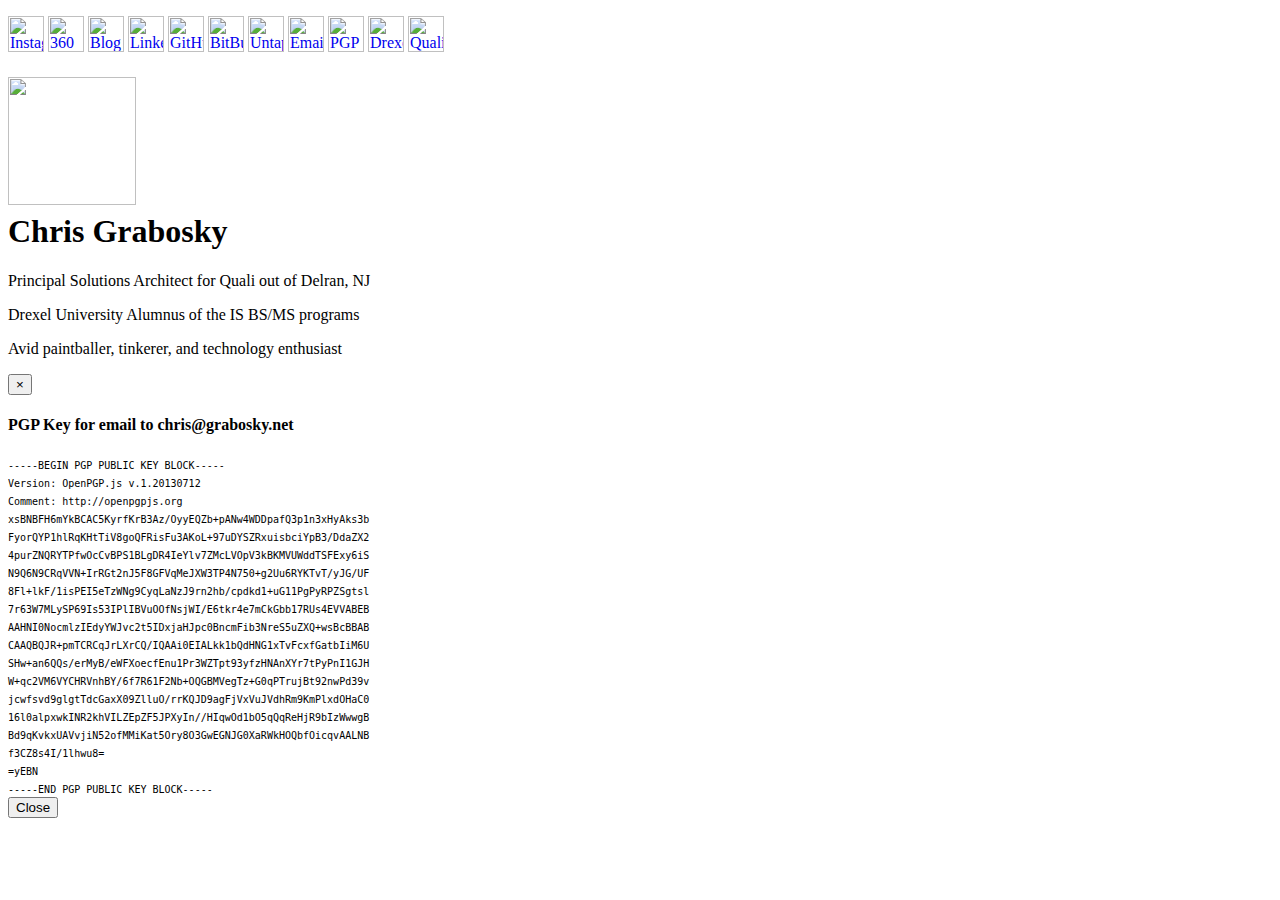
==== index.html @ 2ad48c02 "Changed location" ====
<!DOCTYPE html>
<html lang="en">
  <head>
    <meta charset="utf-8">
    <meta http-equiv="X-UA-Compatible" content="IE=edge">
    <meta name="viewport" content="width=device-width, initial-scale=1">

    <title>Chris Grabosky</title>

    <link href="css/bootstrap.min.css" rel="stylesheet">
    <link href="css/ie10-viewport-bug-workaround.css" rel="stylesheet">
    <link href="css/cover.css" rel="stylesheet">
    
    <style>
      #bdy {
        background: url('images/bg1.JPG');
        background-size:cover;
        background-repeat:no-repeat;
        background-position: center center;
      }
    </style>

    <!-- HTML5 shim and Respond.js for IE8 support of HTML5 elements and media queries -->
    <!--[if lt IE 9]>
      <script src="https://oss.maxcdn.com/html5shiv/3.7.2/html5shiv.min.js"></script>
      <script src="https://oss.maxcdn.com/respond/1.4.2/respond.min.js"></script>
    <![endif]-->
  </head>

  <body>

    <div class="site-wrapper" id="bdy">

      <div class="site-wrapper-inner">

        <div class="cover-container">

          <div class="masthead clearfix">
            <div class="inner">
              <p>
                  <a href="https://www.instagram.com/graboskyc/" target="_blank"><img src="images/icon_instagram.png" width="36" height="36" border="0" title="Instagram"/></a>
                  <a href="http://blog.gsky.us/360-images/" target="_blank"><img src="images/icon_globe.png" width="36" height="36" border="0" title="360 Degree Pictures"/></a>
                  <a href="http://blog.gsky.us" target="_blank"><img src="images/icon_blog.png" width="36" height="36" border="0" title="Blog" /></a>
                  <a href="http://linkedin.com/in/chris-grabosky" target="_blank"><img src="images/icon_linkedin.png" width="36" height="36" border="0" title="LinkedIn" /></a>
                  <a href="https://github.com/graboskyc" target="_blank"><img src="images/icon_github.png" width="36" height="36" border="0" title="GitHub" /></a>
                  <a href="https://bitbucket.org/graboskyc/" target="_blank"><img src="images/icon_bitbucket.png" width="36" height="36" border="0" title="BitBucket" /></a>
                  <a href="https://untappd.com/user/graboskyc" target="_blank"><img src="images/icon_untappd.png" width="36" height="36" border="0" title="Untappd" /></a>
                  <a href="mailto:chris@grabosky.net" target="_blank"><img src="images/icon_mail.png" width="36" height="36" border="0" title="Email" /></a>
                  <a href="#" data-toggle="modal" data-target="#myModal"><img src="images/icon_key.png" width="36" height="36" border="0" title="PGP Key" /></a>
                  <a href="http://drexel.edu/cci/" target="_blank"><img src="images/icon_graduate.png" width="36" height="36" border="0" title="Drexel University (Alma Mater)" /></a>
                  <a href="http://www.quali.com" target="_blank"><img src="images/icon_office.png" width="36" height="36" border="0" title="Quali (Employer)" /></a>
                </p>
            </div>
          </div>

          <div class="inner cover">
            <h1 class="cover-heading" id="pichead"><img src="images/2016headshot.jpg" class="img-circle" width="128" height="128" /><br>Chris Grabosky</h1>
            <p class="lead">Principal Solutions Architect for Quali out of Delran, NJ</p>
            <p class="lead">Drexel University Alumnus of the IS BS/MS programs</p>
            <p class="lead">Avid paintballer, tinkerer, and technology enthusiast</p>    
          </div>
          

        </div>

      </div>

    </div>
    
    <div class="modal fade" tabindex="-1" role="dialog" id="myModal">
  <div class="modal-dialog">
    <div class="modal-content">
      <div class="modal-header">
        <button type="button" class="close" data-dismiss="modal" aria-label="Close"><span aria-hidden="true">&times;</span></button>
        <h4 class="modal-title">PGP Key for email to chris@grabosky.net</h4>
      </div>
      <div class="modal-body">
        <code style="font-size:10px;">
-----BEGIN PGP PUBLIC KEY BLOCK-----<br />
Version: OpenPGP.js v.1.20130712<br />
Comment: http://openpgpjs.org<br />

xsBNBFH6mYkBCAC5KyrfKrB3Az/OyyEQZb+pANw4WDDpafQ3p1n3xHyAks3b<br />
FyorQYP1hlRqKHtTiV8goQFRisFu3AKoL+97uDYSZRxuisbciYpB3/DdaZX2<br />
4purZNQRYTPfwOcCvBPS1BLgDR4IeYlv7ZMcLVOpV3kBKMVUWddTSFExy6iS<br />
N9Q6N9CRqVVN+IrRGt2nJ5F8GFVqMeJXW3TP4N750+g2Uu6RYKTvT/yJG/UF<br />
8Fl+lkF/1isPEI5eTzWNg9CyqLaNzJ9rn2hb/cpdkd1+uG11PgPyRPZSgtsl<br />
7r63W7MLySP69Is53IPlIBVuOOfNsjWI/E6tkr4e7mCkGbb17RUs4EVVABEB<br />
AAHNI0NocmlzIEdyYWJvc2t5IDxjaHJpc0BncmFib3NreS5uZXQ+wsBcBBAB<br />
CAAQBQJR+pmTCRCqJrLXrCQ/IQAAi0EIALkk1bQdHNG1xTvFcxfGatbIiM6U<br />
SHw+an6QQs/erMyB/eWFXoecfEnu1Pr3WZTpt93yfzHNAnXYr7tPyPnI1GJH<br />
W+qc2VM6VYCHRVnhBY/6f7R61F2Nb+OQGBMVegTz+G0qPTrujBt92nwPd39v<br />
jcwfsvd9glgtTdcGaxX09ZlluO/rrKQJD9agFjVxVuJVdhRm9KmPlxdOHaC0<br />
16l0alpxwkINR2khVILZEpZF5JPXyIn//HIqwOd1bO5qQqReHjR9bIzWwwgB<br />
Bd9qKvkxUAVvjiN52ofMMiKat5Ory8O3GwEGNJG0XaRWkHOQbfOicqvAALNB<br />
f3CZ8s4I/1lhwu8=<br />
=yEBN<br />
-----END PGP PUBLIC KEY BLOCK-----
          </code>
      </div>
      <div class="modal-footer">
        <button type="button" class="btn btn-default" data-dismiss="modal">Close</button>
      </div>
    </div><!-- /.modal-content -->
  </div><!-- /.modal-dialog -->
</div><!-- /.modal -->

    <!-- Bootstrap core JavaScript
    ================================================== -->
    <!-- Placed at the end of the document so the pages load faster -->
    <script src="https://ajax.googleapis.com/ajax/libs/jquery/1.11.3/jquery.min.js"></script>
    <script src="js/bootstrap.min.js"></script>
    <!-- IE10 viewport hack for Surface/desktop Windows 8 bug -->
    <script src="js/ie10-viewport-bug-workaround.js"></script>
    <script src="js/rotate.js"></script>
    <script src="js/ga.js"></script>

  </body>
</html>
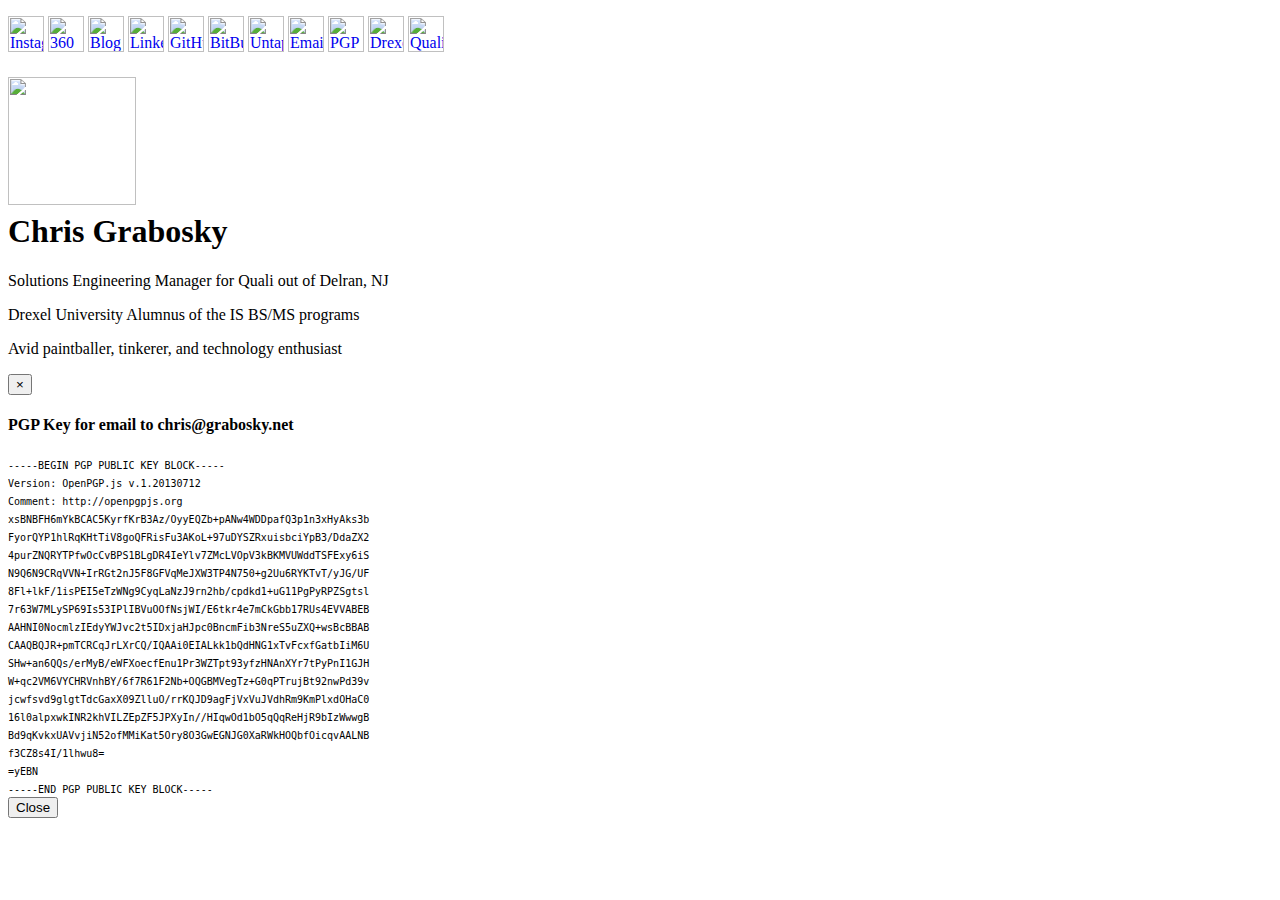
==== commit 753d5bb1: "new title" ====
--- a/index.html
+++ b/index.html
@@ -56,7 +56,7 @@
 
           <div class="inner cover">
             <h1 class="cover-heading" id="pichead"><img src="images/2016headshot.jpg" class="img-circle" width="128" height="128" /><br>Chris Grabosky</h1>
-            <p class="lead">Principal Solutions Architect for Quali out of Delran, NJ</p>
+            <p class="lead">Solutions Engineering Manager for Quali out of Delran, NJ</p>
             <p class="lead">Drexel University Alumnus of the IS BS/MS programs</p>
             <p class="lead">Avid paintballer, tinkerer, and technology enthusiast</p>    
           </div>
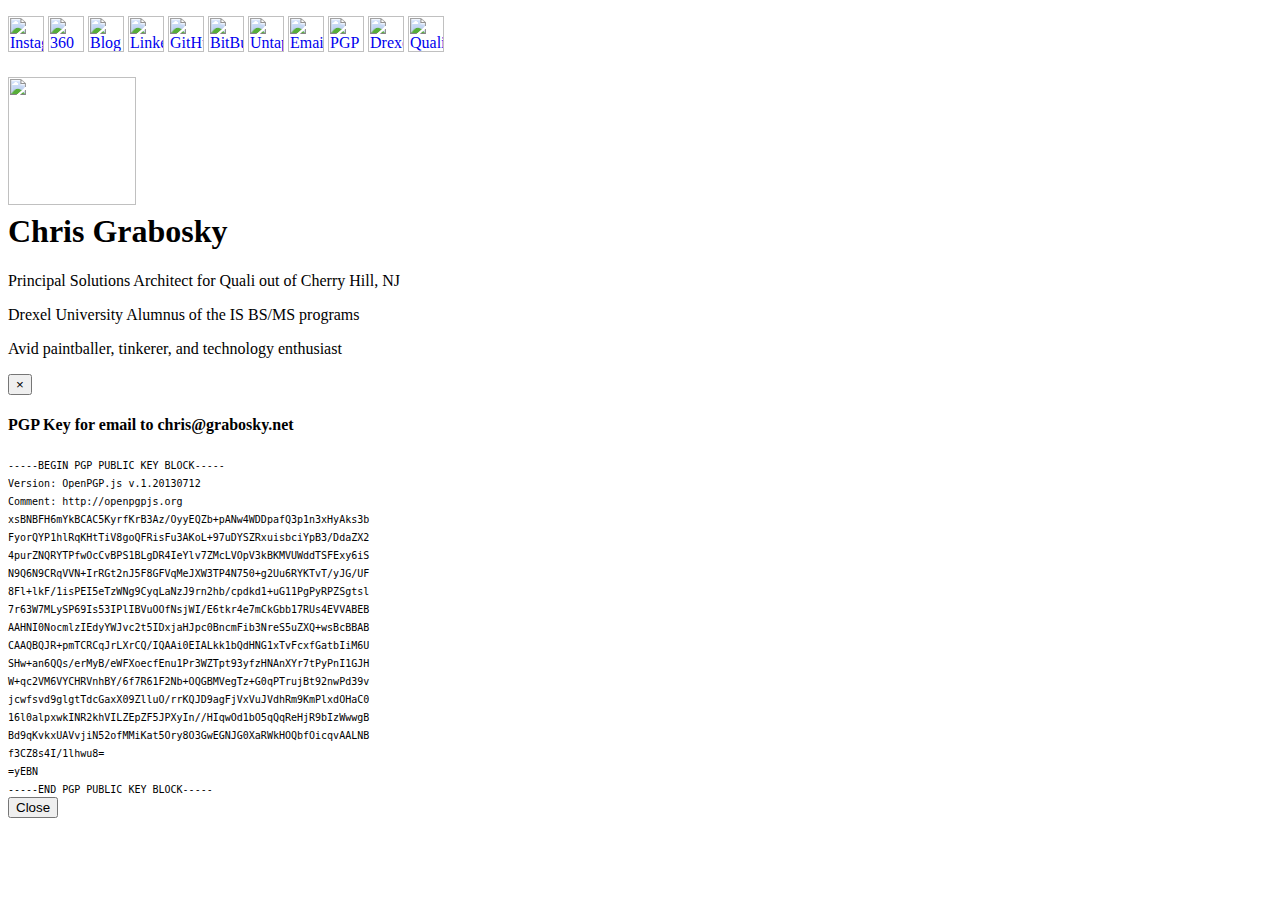
==== commit b9fa5412: "Revert "new title"" ====
--- a/index.html
+++ b/index.html
@@ -56,7 +56,7 @@
 
           <div class="inner cover">
             <h1 class="cover-heading" id="pichead"><img src="images/2016headshot.jpg" class="img-circle" width="128" height="128" /><br>Chris Grabosky</h1>
-            <p class="lead">Solutions Engineering Manager for Quali out of Delran, NJ</p>
+            <p class="lead">Principal Solutions Architect for Quali out of Cherry Hill, NJ</p>
             <p class="lead">Drexel University Alumnus of the IS BS/MS programs</p>
             <p class="lead">Avid paintballer, tinkerer, and technology enthusiast</p>    
           </div>
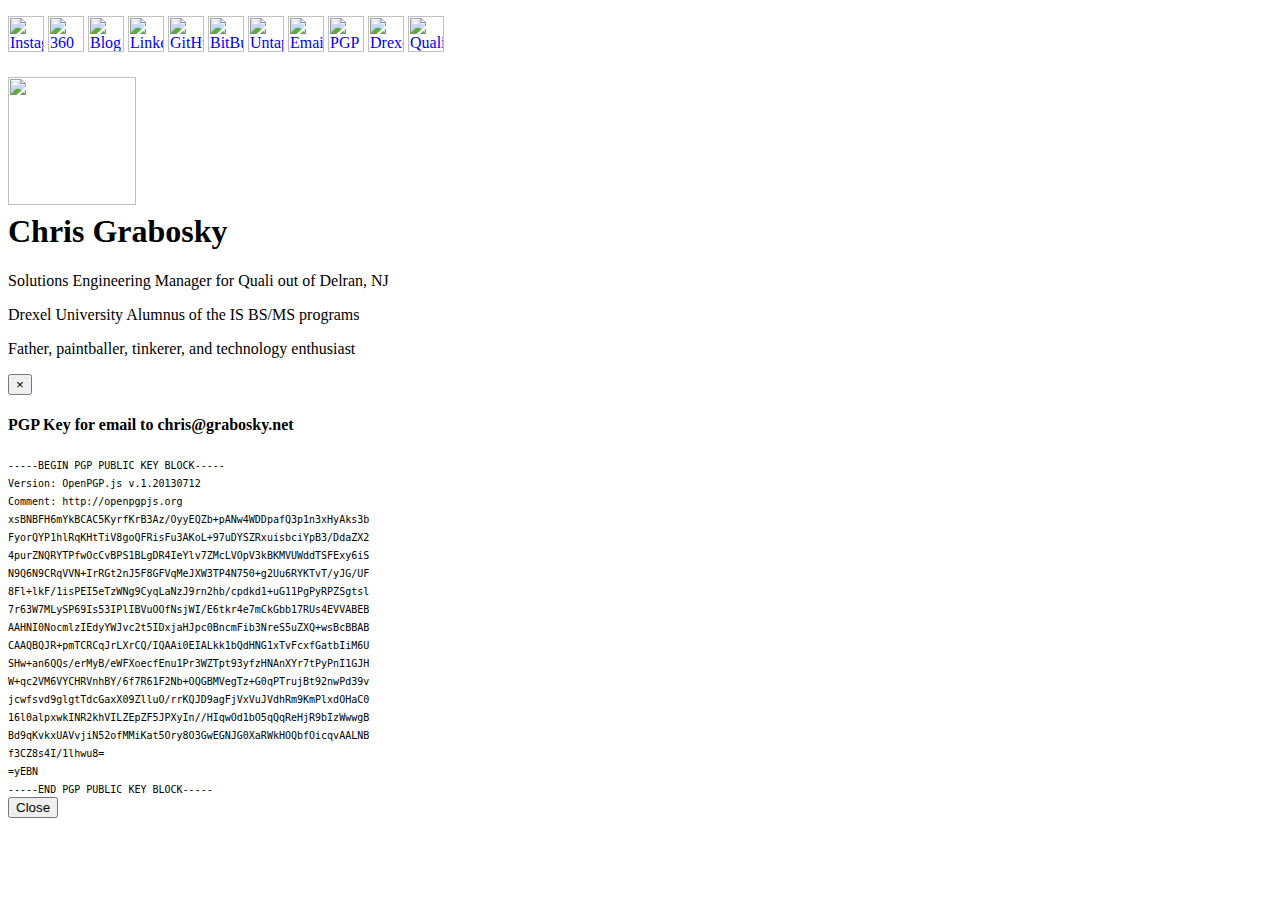
==== commit a72d8deb: "Update index.html" ====
--- a/index.html
+++ b/index.html
@@ -56,9 +56,9 @@
 
           <div class="inner cover">
             <h1 class="cover-heading" id="pichead"><img src="images/2016headshot.jpg" class="img-circle" width="128" height="128" /><br>Chris Grabosky</h1>
-            <p class="lead">Principal Solutions Architect for Quali out of Cherry Hill, NJ</p>
+            <p class="lead">Solutions Engineering Manager for Quali out of Delran, NJ</p>
             <p class="lead">Drexel University Alumnus of the IS BS/MS programs</p>
-            <p class="lead">Avid paintballer, tinkerer, and technology enthusiast</p>    
+            <p class="lead">Father, paintballer, tinkerer, and technology enthusiast</p>    
           </div>
           
 
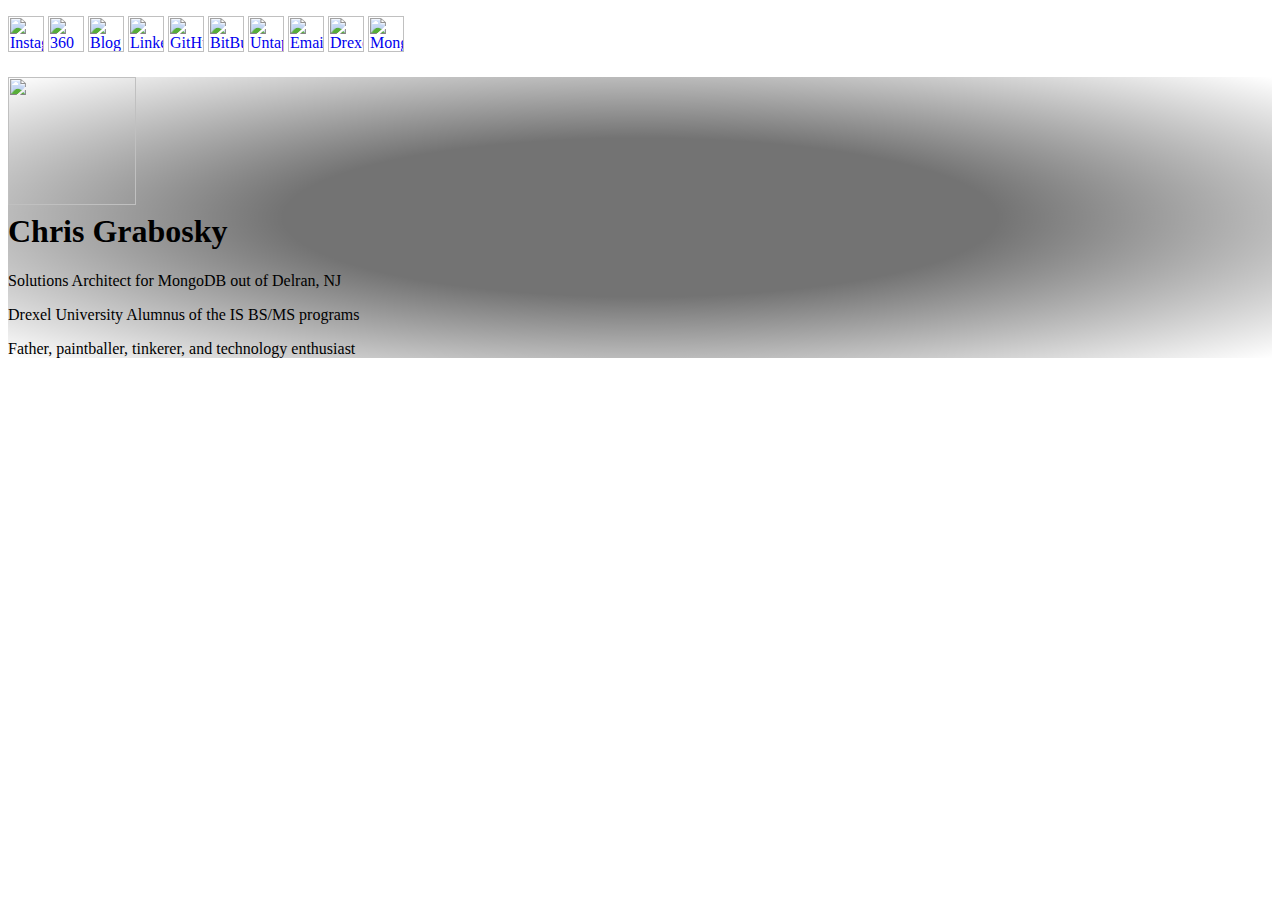
==== commit 1da183d6: "New job" ====
--- a/index.html
+++ b/index.html
@@ -18,6 +18,13 @@
         background-size:cover;
         background-repeat:no-repeat;
         background-position: center center;
+      }
+
+      .blackbg {
+        background: -webkit-radial-gradient(rgba(0,0,0,0.55) 40%,transparent 100%); 
+        background: -o-radial-gradient(rgba(0,0,0,0.55) 40%,transparent 100%);
+        background: -moz-radial-gradient(rgba(0,0,0,0.55) 40%,transparent 100%);
+        background: radial-gradient(rgba(0,0,0,.55) 40%,transparent 100%)
       }
     </style>
 
@@ -47,16 +54,15 @@
                   <a href="https://bitbucket.org/graboskyc/" target="_blank"><img src="images/icon_bitbucket.png" width="36" height="36" border="0" title="BitBucket" /></a>
                   <a href="https://untappd.com/user/graboskyc" target="_blank"><img src="images/icon_untappd.png" width="36" height="36" border="0" title="Untappd" /></a>
                   <a href="mailto:chris@grabosky.net" target="_blank"><img src="images/icon_mail.png" width="36" height="36" border="0" title="Email" /></a>
-                  <a href="#" data-toggle="modal" data-target="#myModal"><img src="images/icon_key.png" width="36" height="36" border="0" title="PGP Key" /></a>
                   <a href="http://drexel.edu/cci/" target="_blank"><img src="images/icon_graduate.png" width="36" height="36" border="0" title="Drexel University (Alma Mater)" /></a>
-                  <a href="http://www.quali.com" target="_blank"><img src="images/icon_office.png" width="36" height="36" border="0" title="Quali (Employer)" /></a>
+                  <a href="http://www.mongodb.com" target="_blank"><img src="images/icon_office.png" width="36" height="36" border="0" title="MongoDB (Employer)" /></a>
                 </p>
             </div>
           </div>
 
-          <div class="inner cover">
+          <div class="inner cover blackbg">
             <h1 class="cover-heading" id="pichead"><img src="images/2016headshot.jpg" class="img-circle" width="128" height="128" /><br>Chris Grabosky</h1>
-            <p class="lead">Solutions Engineering Manager for Quali out of Delran, NJ</p>
+            <p class="lead">Solutions Architect for MongoDB out of Delran, NJ</p>
             <p class="lead">Drexel University Alumnus of the IS BS/MS programs</p>
             <p class="lead">Father, paintballer, tinkerer, and technology enthusiast</p>    
           </div>
@@ -67,45 +73,14 @@
       </div>
 
     </div>
+
     
-    <div class="modal fade" tabindex="-1" role="dialog" id="myModal">
-  <div class="modal-dialog">
-    <div class="modal-content">
-      <div class="modal-header">
-        <button type="button" class="close" data-dismiss="modal" aria-label="Close"><span aria-hidden="true">&times;</span></button>
-        <h4 class="modal-title">PGP Key for email to chris@grabosky.net</h4>
-      </div>
-      <div class="modal-body">
-        <code style="font-size:10px;">
------BEGIN PGP PUBLIC KEY BLOCK-----<br />
-Version: OpenPGP.js v.1.20130712<br />
-Comment: http://openpgpjs.org<br />
-
-xsBNBFH6mYkBCAC5KyrfKrB3Az/OyyEQZb+pANw4WDDpafQ3p1n3xHyAks3b<br />
-FyorQYP1hlRqKHtTiV8goQFRisFu3AKoL+97uDYSZRxuisbciYpB3/DdaZX2<br />
-4purZNQRYTPfwOcCvBPS1BLgDR4IeYlv7ZMcLVOpV3kBKMVUWddTSFExy6iS<br />
-N9Q6N9CRqVVN+IrRGt2nJ5F8GFVqMeJXW3TP4N750+g2Uu6RYKTvT/yJG/UF<br />
-8Fl+lkF/1isPEI5eTzWNg9CyqLaNzJ9rn2hb/cpdkd1+uG11PgPyRPZSgtsl<br />
-7r63W7MLySP69Is53IPlIBVuOOfNsjWI/E6tkr4e7mCkGbb17RUs4EVVABEB<br />
-AAHNI0NocmlzIEdyYWJvc2t5IDxjaHJpc0BncmFib3NreS5uZXQ+wsBcBBAB<br />
-CAAQBQJR+pmTCRCqJrLXrCQ/IQAAi0EIALkk1bQdHNG1xTvFcxfGatbIiM6U<br />
-SHw+an6QQs/erMyB/eWFXoecfEnu1Pr3WZTpt93yfzHNAnXYr7tPyPnI1GJH<br />
-W+qc2VM6VYCHRVnhBY/6f7R61F2Nb+OQGBMVegTz+G0qPTrujBt92nwPd39v<br />
-jcwfsvd9glgtTdcGaxX09ZlluO/rrKQJD9agFjVxVuJVdhRm9KmPlxdOHaC0<br />
-16l0alpxwkINR2khVILZEpZF5JPXyIn//HIqwOd1bO5qQqReHjR9bIzWwwgB<br />
-Bd9qKvkxUAVvjiN52ofMMiKat5Ory8O3GwEGNJG0XaRWkHOQbfOicqvAALNB<br />
-f3CZ8s4I/1lhwu8=<br />
-=yEBN<br />
------END PGP PUBLIC KEY BLOCK-----
-          </code>
-      </div>
-      <div class="modal-footer">
-        <button type="button" class="btn btn-default" data-dismiss="modal">Close</button>
-      </div>
-    </div><!-- /.modal-content -->
-  </div><!-- /.modal-dialog -->
-</div><!-- /.modal -->
-
+    <div id="users-device-size">
+      <div id="xs" class="visible-xs"></div>
+      <div id="sm" class="visible-sm"></div>
+      <div id="md" class="visible-md"></div>
+      <div id="lg" class="visible-lg"></div>
+    </div>
     <!-- Bootstrap core JavaScript
     ================================================== -->
     <!-- Placed at the end of the document so the pages load faster -->
@@ -115,6 +90,15 @@
     <script src="js/ie10-viewport-bug-workaround.js"></script>
     <script src="js/rotate.js"></script>
     <script src="js/ga.js"></script>
-
+    <script>
+      $(function() {
+          var size = $('#users-device-size').find('div:visible').first().attr('id');
+          if (( size == "xs") || (size == "sm")) {
+            if(window.self !== window.top) {
+              window.top.location  = window.self.location;
+            }
+          }
+      });
+  </script>
   </body>
 </html>
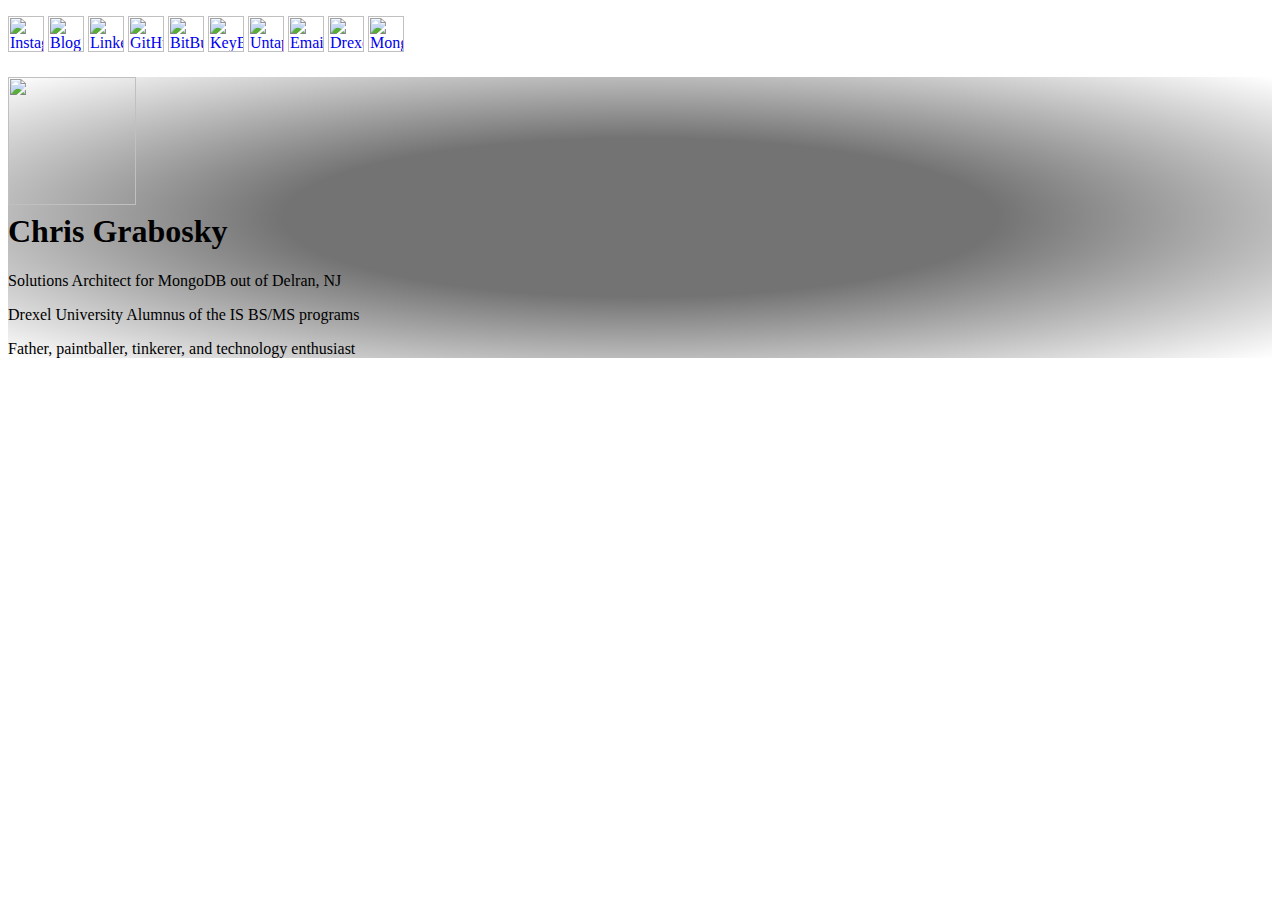
==== commit cefd942f: "link shortener" ====
--- a/index.html
+++ b/index.html
@@ -47,11 +47,12 @@
             <div class="inner">
               <p>
                   <a href="https://www.instagram.com/graboskyc/" target="_blank"><img src="images/icon_instagram.png" width="36" height="36" border="0" title="Instagram"/></a>
-                  <a href="http://blog.gsky.us/360-images/" target="_blank"><img src="images/icon_globe.png" width="36" height="36" border="0" title="360 Degree Pictures"/></a>
+                  <!--<a href="http://blog.gsky.us/360-images/" target="_blank"><img src="images/icon_globe.png" width="36" height="36" border="0" title="360 Degree Pictures"/></a>-->
                   <a href="http://blog.gsky.us" target="_blank"><img src="images/icon_blog.png" width="36" height="36" border="0" title="Blog" /></a>
                   <a href="http://linkedin.com/in/chris-grabosky" target="_blank"><img src="images/icon_linkedin.png" width="36" height="36" border="0" title="LinkedIn" /></a>
                   <a href="https://github.com/graboskyc" target="_blank"><img src="images/icon_github.png" width="36" height="36" border="0" title="GitHub" /></a>
                   <a href="https://bitbucket.org/graboskyc/" target="_blank"><img src="images/icon_bitbucket.png" width="36" height="36" border="0" title="BitBucket" /></a>
+                  <a href="https://keybase.io/graboskyc" target="_blank"><img src="images/icon_key.png" width="36" height="36" border="0" title="KeyBase" /></a>
                   <a href="https://untappd.com/user/graboskyc" target="_blank"><img src="images/icon_untappd.png" width="36" height="36" border="0" title="Untappd" /></a>
                   <a href="mailto:chris@grabosky.net" target="_blank"><img src="images/icon_mail.png" width="36" height="36" border="0" title="Email" /></a>
                   <a href="http://drexel.edu/cci/" target="_blank"><img src="images/icon_graduate.png" width="36" height="36" border="0" title="Drexel University (Alma Mater)" /></a>
@@ -61,7 +62,7 @@
           </div>
 
           <div class="inner cover blackbg">
-            <h1 class="cover-heading" id="pichead"><img src="images/2016headshot.jpg" class="img-circle" width="128" height="128" /><br>Chris Grabosky</h1>
+            <h1 class="cover-heading" id="pichead"><img src="images/2018headshot.jpg" class="img-circle" width="128" height="128" /><br>Chris Grabosky</h1>
             <p class="lead">Solutions Architect for MongoDB out of Delran, NJ</p>
             <p class="lead">Drexel University Alumnus of the IS BS/MS programs</p>
             <p class="lead">Father, paintballer, tinkerer, and technology enthusiast</p>    
@@ -92,12 +93,17 @@
     <script src="js/ga.js"></script>
     <script>
       $(function() {
-          var size = $('#users-device-size').find('div:visible').first().attr('id');
-          if (( size == "xs") || (size == "sm")) {
-            if(window.self !== window.top) {
-              window.top.location  = window.self.location;
-            }
+        var url = window.self.location.href;
+        var kvp = url.split("#!");
+        if(kvp.length > 1) {
+          window.self.location = "https://webhooks.mongodb-stitch.com/api/client/v2.0/app/privaterss-kugof/service/test/incoming_webhook/links?key="+kvp[1];
+        }
+        var size = $('#users-device-size').find('div:visible').first().attr('id');
+        if (( size == "xs") || (size == "sm")) {
+          if(window.self !== window.top) {
+            window.top.location  = window.self.location;
           }
+        }
       });
   </script>
   </body>
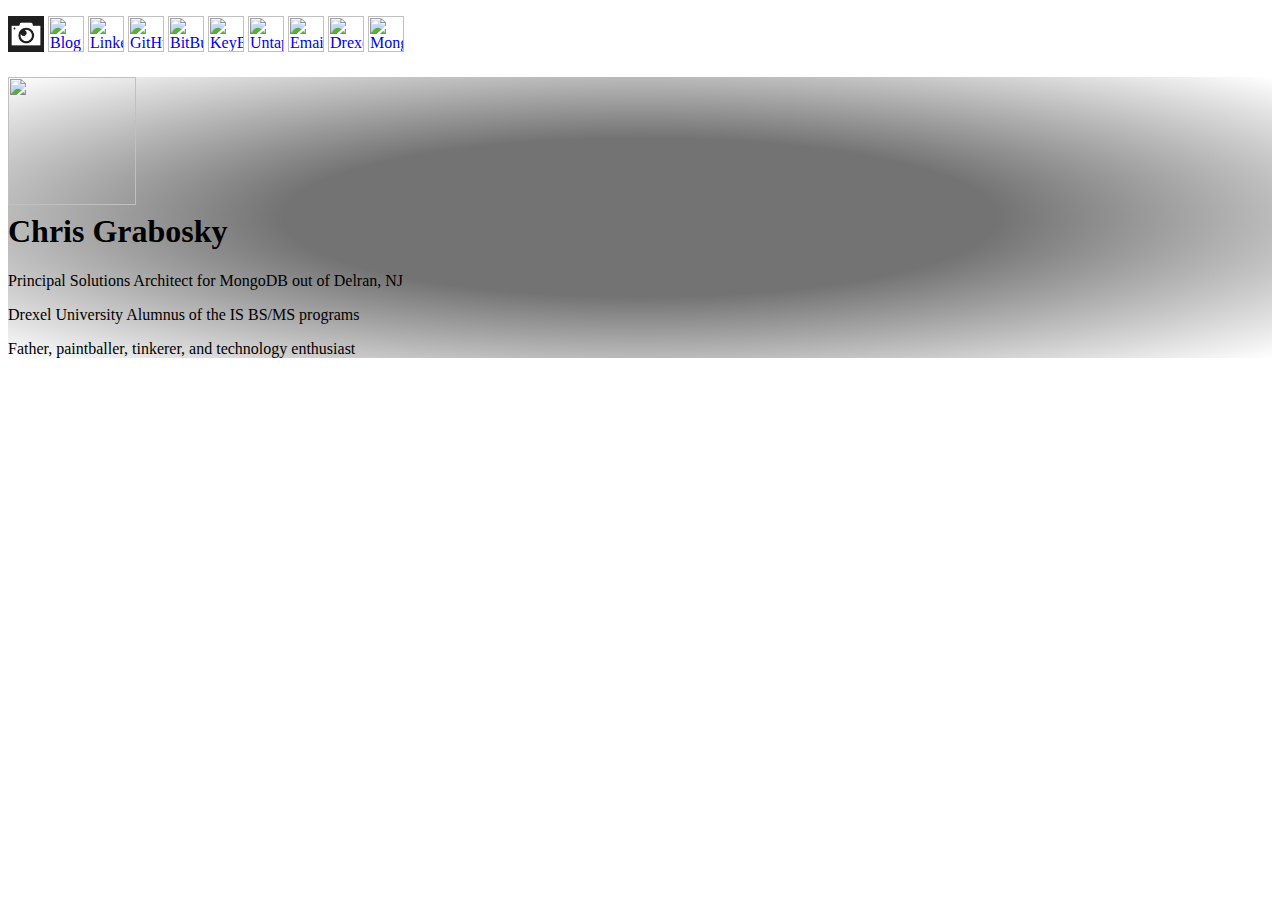
==== commit 38243493: "updated pics" ====
--- a/index.html
+++ b/index.html
@@ -46,7 +46,7 @@
           <div class="masthead clearfix">
             <div class="inner">
               <p>
-                  <a href="https://www.instagram.com/graboskyc/" target="_blank"><img src="images/icon_instagram.png" width="36" height="36" border="0" title="Instagram"/></a>
+                  <a href="http://ig.gsky.us" target="_blank"><img src="images/icon_instagram.png" width="36" height="36" border="0" title="Instagram Export"/></a>
                   <!--<a href="http://blog.gsky.us/360-images/" target="_blank"><img src="images/icon_globe.png" width="36" height="36" border="0" title="360 Degree Pictures"/></a>-->
                   <a href="http://blog.gsky.us" target="_blank"><img src="images/icon_blog.png" width="36" height="36" border="0" title="Blog" /></a>
                   <a href="http://linkedin.com/in/chris-grabosky" target="_blank"><img src="images/icon_linkedin.png" width="36" height="36" border="0" title="LinkedIn" /></a>
@@ -63,7 +63,7 @@
 
           <div class="inner cover blackbg">
             <h1 class="cover-heading" id="pichead"><img src="images/2018headshot.jpg" class="img-circle" width="128" height="128" /><br>Chris Grabosky</h1>
-            <p class="lead">Solutions Architect for MongoDB out of Delran, NJ</p>
+            <p class="lead">Principal Solutions Architect for MongoDB out of Delran, NJ</p>
             <p class="lead">Drexel University Alumnus of the IS BS/MS programs</p>
             <p class="lead">Father, paintballer, tinkerer, and technology enthusiast</p>    
           </div>
